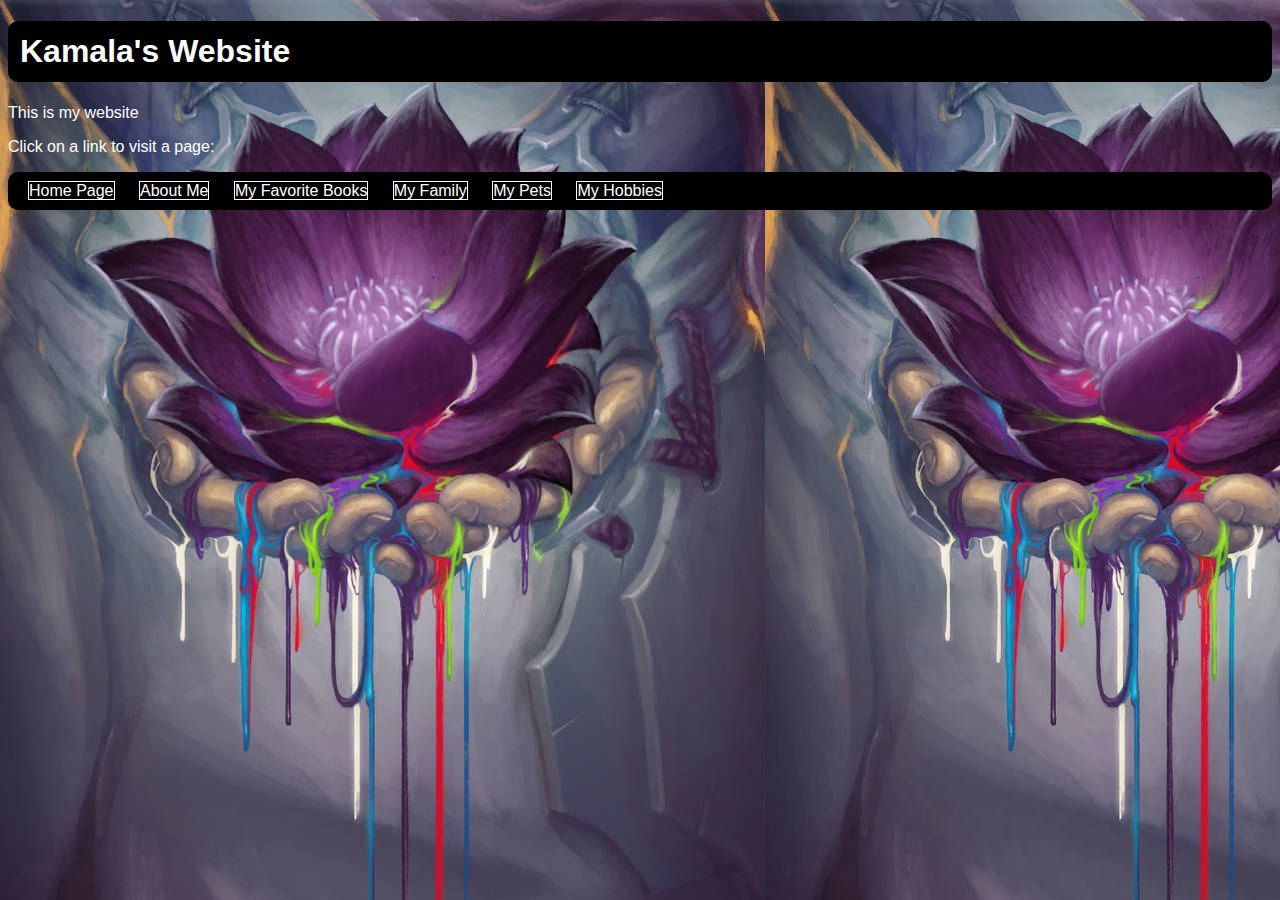
==== index.html @ 9916e5a0 "first commit" ====
<!DOCTYPE html>
<html>
	<head>
		<title>Home</title>
		<link type="text/css" rel="stylesheet" href="css/simple.css"/>
		<meta charset="utf-8"/>
	</head>
	<body>
		<h1>Kamala's Website</h1>
    <P>This is my website</P>
    <p>Click on a link to visit a page:</p>
    <ul>
     <li>Home Page</li>
     <li><a href="about-me.html">About Me</a></li>
     <li><a href="books.html">My Favorite Books</a></li>
     <li><a href="family.html">My Family</a></li>
     <li><a href="pets.html">My Pets</a></li>
     <li><a href="hobbies.html">My Hobbies</a></li>
    </ul>
	</body>
</html>
---- css/simple.css ----
body {
font-family: sans-serif;
background-image: url('../images/lotus.jpg');
color: white;
}
ul {
  color: white;
  padding: 10px;
  border-radius: 10px;
  background-color: black;
}
ul li {
 border-style: solid;
 border-width: 1px;
 border-color: white;
 list-style-type: none;
 display: inline;
 margin-right: 10px;
 margin-left:10px;
}
ul li a{
  color: white;
  text-decoration: none;
}
ul li a:hover {
  color: #99DDFF;
  text-decoration: none;
}
h1 {
  padding:12px;
  background-color: black;
  color: white;
  border-radius: 10px;
}
article {
  float: left;
  border-style: solid;
  border-width: 1px;
  margin-right: 1em;
  margin-left: 1em;
  padding: 1em;
  border-color: #00FFFF;
}
aside {
  float: left;
  border-style:solid;
  border-width: 1px;
  padding: 1em;
  border-radius: 1em;
  background-color: #00FFFF;
  box-shadow: 10px 10px 5px #008080;
}
table, th, td {
  border: 1px solid #00FFFF;
  border-collapse: collapse;
}
tr{
  background-color:#008080;
}
th, td {
  vertical-align: top;
  padding: 0.5em;
  text-align: left;
}
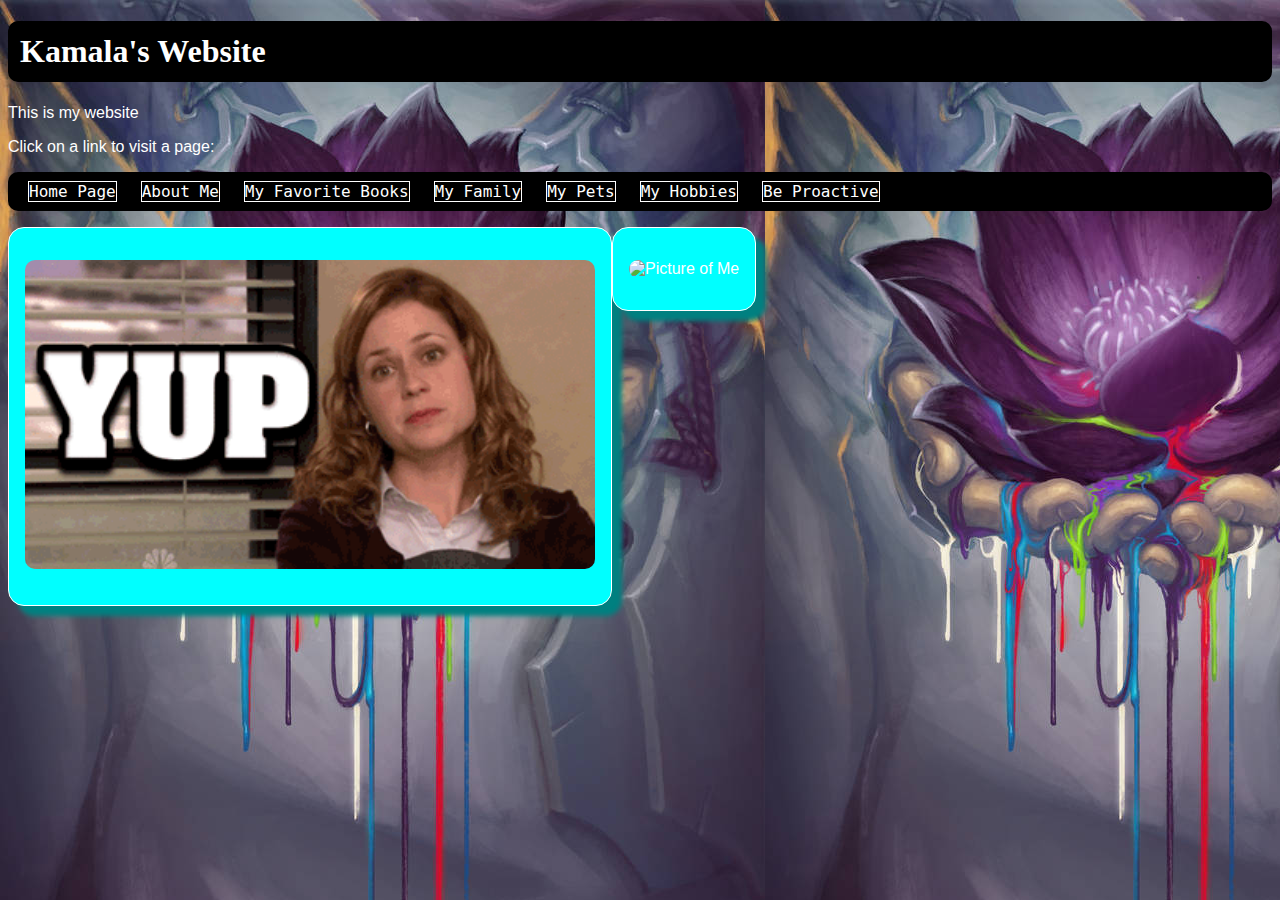
==== commit a92c5f33: "2020 update" ====
--- a/index.html
+++ b/index.html
@@ -16,6 +16,14 @@
      <li><a href="family.html">My Family</a></li>
      <li><a href="pets.html">My Pets</a></li>
      <li><a href="hobbies.html">My Hobbies</a></li>
+     <li><a href="geo.html">Be Proactive</a></li>
     </ul>
+     <aside>
+		  <p><img src="images/pam.gif" alt="Picture of Me" width="570"/></p>
+		  </aside>
+		  <aside>
+		  <p><img src="images/jim.gif" alt="Picture of Me" width="530"/></p>
+		 </aside>
 	</body>
+	<!--I made my project look better and added new colors/effects to text and pictures.-->
 </html>
--- a/css/simple.css
+++ b/css/simple.css
@@ -1,5 +1,4 @@
 body {
-font-family: sans-serif;
 background-image: url('../images/lotus.jpg');
 color: white;
 }
@@ -17,6 +16,7 @@
  display: inline;
  margin-right: 10px;
  margin-left:10px;
+ font-family: "Lucida Console", monospace;
 }
 ul li a{
   color: white;
@@ -31,6 +31,7 @@
   background-color: black;
   color: white;
   border-radius: 10px;
+  font-family: "Times New Roman", Times, serif;
 }
 article {
   float: left;
@@ -61,4 +62,52 @@
   vertical-align: top;
   padding: 0.5em;
   text-align: left;
+}
+img {
+  border-radius: 10px;
+}
+p {
+  font-family: "Arial", serif;
+}
+
+.bob {
+  font-family: "Times New Roman", Times, serif;
+}
+#ab {
+  color:red;
+}
+#bb {
+  color:orange;
+}
+#cb {
+  color:green;
+}
+#db {
+  color:blue;
+}
+@keyframes rotatePicture {
+  0% {border-radius:20% 0%;}
+  50%{border-radius:0% 20%;}
+  100% {border-radius:20% 0%;}
+}
+#blob:hover {
+  animation-name: rotatePicture;
+  animation-duration:1s;
+  animation-iteration-count: infinite;
+}
+.box-blue {
+  position: absolute;
+  background: lightskyblue;
+  height: 100px;
+  width: 100px;
+  top: 77px;
+  left: 500px;
+}
+.box-orange {
+  position: absolute;
+  background: blue;
+  width: 100px;
+  height: 100px;
+  top: 85px;
+  left: 495px;
 }